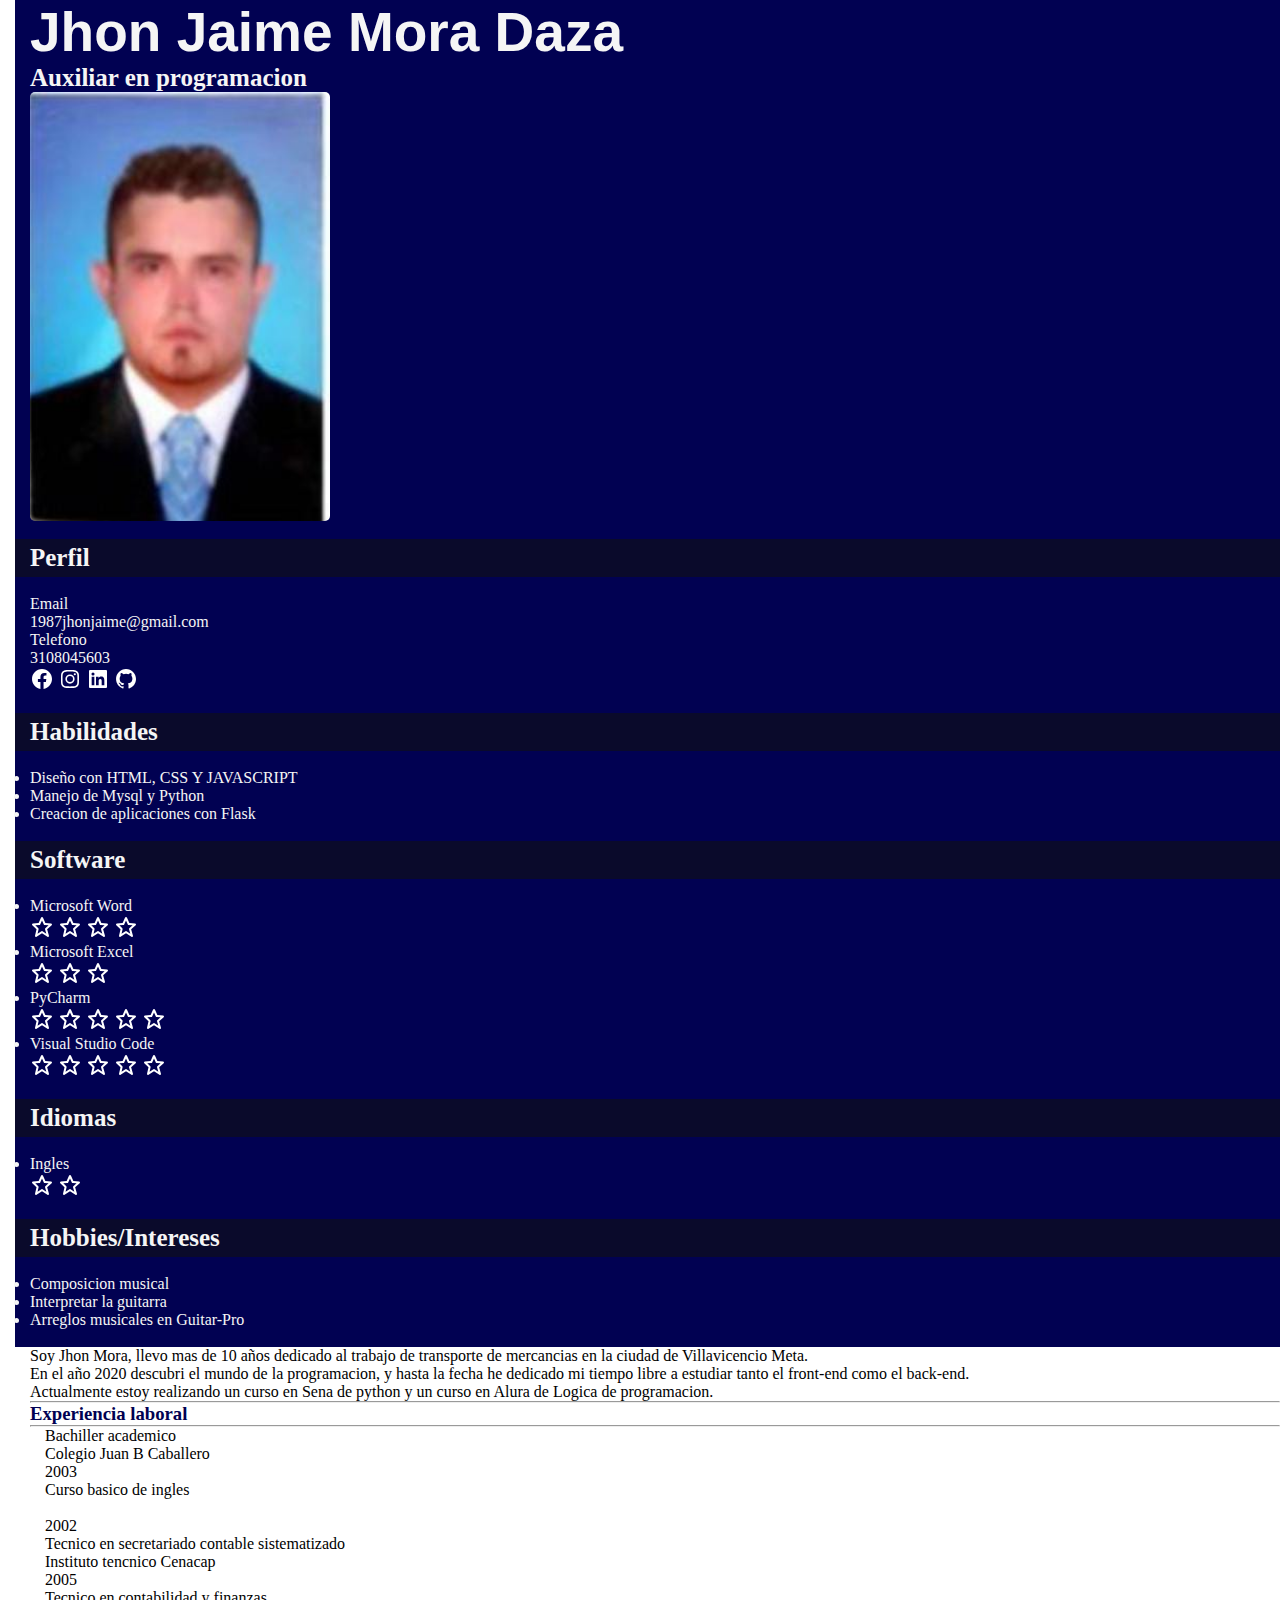
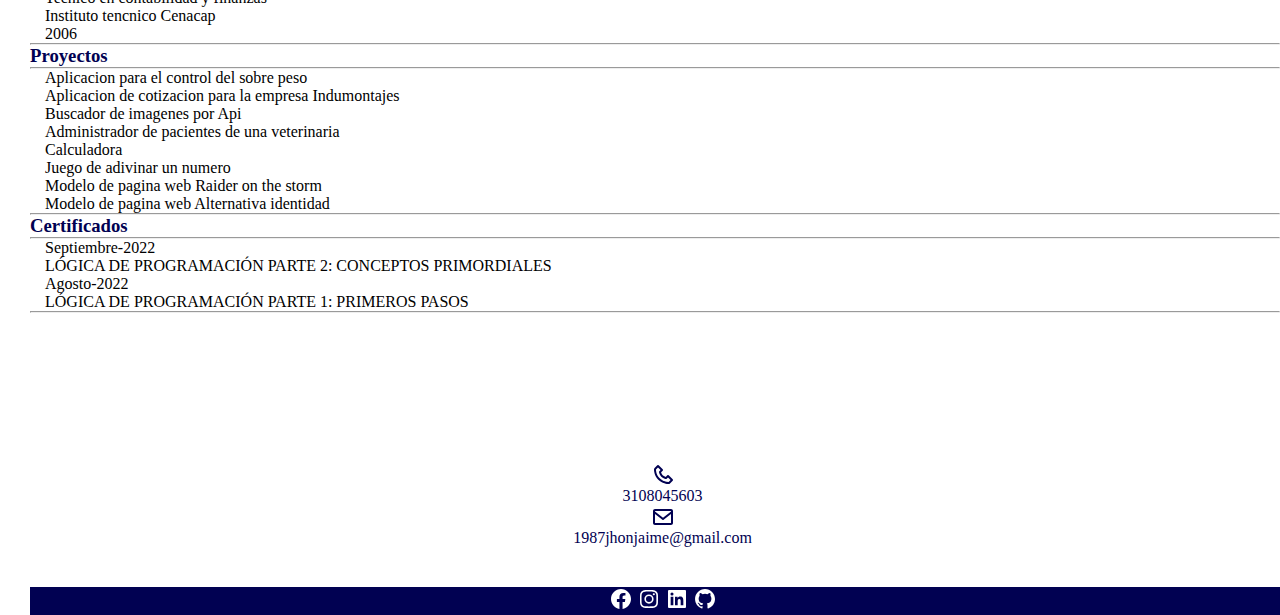
==== index.html @ 41ad871a "hoja de vida" ====
<!DOCTYPE html>
<html lang="es">
<head>
    <meta charset="UTF-8">
    <meta http-equiv="X-UA-Compatible" content="IE=edge">
    <meta name="viewport" content="width=device-width, initial-scale=1.0">
    <!-- CSS only -->
    <link href="https://cdn.jsdelivr.net/npm/bootstrap@5.2.0/dist/css/bootstrap.min.css" rel="stylesheet" integrity="sha384-gH2yIJqKdNHPEq0n4Mqa/HGKIhSkIHeL5AyhkYV8i59U5AR6csBvApHHNl/vI1Bx" crossorigin="anonymous">
    <title>Curriculo-Jhon Mora</title>
    <link rel="shortcut icon" href="/img/icono.svg" type="image/x-icon">
    <link rel="stylesheet" href="/css/style.css">
</head>
<body>
    <div class="container-fluid">
        <div class="row">
            <div class="col-5">
                <header>
                    <div class="container">
                        <div class="row">
                            <div class="col-12">
                                <h1>Jhon Jaime Mora Daza</h1>
                                <h4>Auxiliar en programacion</h3>
                                <img src="/img/foto.jpeg" class="foto">
                            </div>
                        </div>
                    </div>
                    <br>
                    <div class="container-fluid">
                        <div class="row separador">
                            <div class="col-12">
                                <h4>Perfil</h4>
                            </div>
                        </div>
                    </div>
                    <br>
                    <div class="container">
                        <div class="row">
                            <div class="col-12">
                                <p>Email <br>1987jhonjaime@gmail.com</p>
                                <p>Telefono <br>3108045603</p>
                            </div>
                        </div>
                    </div>
                    <div class="container">
                        <div class="row">
                            <div class="col-12">
                                <a href="https://www.facebook.com/profile.php?id=100085801331929"><img src="/icons/facebook.svg"></a>
                                <a href=""><img src="/icons/instagram.svg"></a>
                                <a href="https://www.linkedin.com/in/john-daza-7ba586186"><img src="/icons/linkendin.svg"></a>
                                <a href="https://github.com/JhonSmith-1987"><img src="/icons/github.svg"></a>
                            </div>
                        </div>
                    </div>
                    <br>
                    <div class="container-fluid">
                        <div class="row separador">
                            <div class="col-12">
                                <h4>Habilidades</h4>
                            </div>
                        </div>
                    </div>
                    <br>
                    <div class="container">
                        <div class="row">
                            <div class="col-12">
                                <li>Diseño con HTML, CSS Y JAVASCRIPT</li>
                                <li>Manejo de Mysql y Python</li>
                                <li>Creacion de aplicaciones con Flask</li>
                            </div>
                        </div>
                    </div>
                    <br>
                    <div class="container-fluid">
                        <div class="row separador">
                            <div class="col-12">
                                <h4>Software</h4>
                            </div>
                        </div>
                    </div>
                    <br>
                    <div class="container">
                        <div class="row">
                            <div class="col-6">
                                <li>Microsoft Word</li>
                            </div>
                            <div class="col-6">
                                <img src="/icons/estrella.svg">
                                <img src="/icons/estrella.svg">
                                <img src="/icons/estrella.svg">
                                <img src="/icons/estrella.svg">
                            </div>
                        </div>
                        <div class="row">
                            <div class="col-6">
                                <li>Microsoft Excel</li>
                            </div>
                            <div class="col-6">
                                <img src="/icons/estrella.svg">
                                <img src="/icons/estrella.svg">
                                <img src="/icons/estrella.svg">
                            </div>
                        </div>
                        <div class="row">
                            <div class="col-6">
                                <li>PyCharm</li>
                            </div>
                            <div class="col-6">
                                <img src="/icons/estrella.svg">
                                <img src="/icons/estrella.svg">
                                <img src="/icons/estrella.svg">
                                <img src="/icons/estrella.svg">
                                <img src="/icons/estrella.svg">
                            </div>
                        </div>
                        <div class="row">
                            <div class="col-6">
                                <li>Visual Studio Code</li>
                            </div>
                            <div class="col-6">
                                <img src="/icons/estrella.svg">
                                <img src="/icons/estrella.svg">
                                <img src="/icons/estrella.svg">
                                <img src="/icons/estrella.svg">
                                <img src="/icons/estrella.svg">
                            </div>
                        </div>
                    </div>
                    <br>
                    <div class="container-fluid">
                        <div class="row separador">
                            <div class="col-12">
                                <h4>Idiomas</h4>
                            </div>
                        </div>
                    </div>
                    <br>
                    <div class="container">
                        <div class="row">
                            <div class="col-6">
                                <li>Ingles</li>
                            </div>
                            <div class="col-6">
                                <img src="/icons/estrella.svg">
                                <img src="/icons/estrella.svg">
                            </div>
                        </div>
                    </div>
                    <br>
                    <div class="container-fluid">
                        <div class="row separador">
                            <div class="col-12">
                                <h4>Hobbies/Intereses</h4>
                            </div>
                        </div>
                    </div>
                    <br>
                    <div class="container">
                        <div class="row">
                            <div class="col-12">
                                <li>Composicion musical</li>
                                <li>Interpretar la guitarra</li>
                                <li>Arreglos musicales en Guitar-Pro</li>
                            </div>
                        </div>
                    </div>
                    <br>
                </header>
            </div>
            <div class="col-7">
                <div class="container">
                    <div class="row">
                        <div class="col-12">
                            <p>Soy Jhon Mora, llevo mas de 10 años dedicado al trabajo de transporte de mercancias en la ciudad de Villavicencio Meta. <br>En el año 2020 descubri el mundo de la programacion, y hasta la fecha he dedicado mi tiempo libre a estudiar tanto el front-end como el back-end. <br>Actualmente estoy realizando un curso en Sena de python y un curso en Alura de Logica de programacion.</p>
                        </div>
                        <hr>
                        <h3>Experiencia laboral</h3>
                        <hr>
                        <div class="row">
                            <div class="col-6">
                                <p><a href="">Bachiller academico</a><p>
                            </div>
                            <div class="col-6">
                                <p>Colegio Juan B Caballero <br> 2003</p>
                            </div>
                        </div>
                        <div class="row">
                            <div class="col-6">
                                <p><a href="">Curso basico de ingles</a><p>
                            </div>
                            <div class="col-6">
                                <p> <br> 2002</p>
                            </div>
                        </div>
                        <div class="row">
                            <div class="col-6">
                                <p><a href="">Tecnico en secretariado contable sistematizado</a><p>
                            </div>
                            <div class="col-6">
                                <p>Instituto tencnico Cenacap <br> 2005</p>
                            </div>
                        </div>
                        <div class="row">
                            <div class="col-6">
                                <p><a href="">Tecnico en contabilidad y finanzas</a><p>
                            </div>
                            <div class="col-6">
                                <p>Instituto tencnico Cenacap <br> 2006</p>
                            </div>
                        </div>
                        <hr>
                        <h3>Proyectos</h3>
                        <hr>
                        <div class="row">
                            <div class="col-12">
                                <p><a href="/proyectos.html">Aplicacion para el control del sobre peso</a><p>
                                <p><a href="/proyectos.html">Aplicacion de cotizacion para la empresa Indumontajes</a><p>
                                <p><a href="/proyectos.html">Buscador de imagenes por Api</a><p>
                                <p><a href="/proyectos.html">Administrador de pacientes de una veterinaria</a><p>
                                <p><a href="/proyectos.html">Calculadora</a><p>
                                <p><a href="/proyectos.html">Juego de adivinar un numero</a><p>
                                <p><a href="/proyectos.html">Modelo de pagina web Raider on the storm</a><p>
                                <p><a href="/proyectos.html">Modelo de pagina web Alternativa identidad</a><p>
                            </div>
                        </div>
                        <hr>
                        <h3>Certificados</h3>
                        <hr>
                        <div class="row">
                            <div class="col-4">
                                <p>Septiembre-2022</p>
                            </div>
                            <div class="col-8">
                                <a href="/certificado1.html">LÓGICA DE PROGRAMACIÓN PARTE 2: CONCEPTOS PRIMORDIALES</a>
                            </div>
                        </div>
                        <div class="row">
                            <div class="col-4">
                                <p>Agosto-2022</p>
                            </div>
                            <div class="col-8">
                                <a href="/certificado2.html">LÓGICA DE PROGRAMACIÓN PARTE 1: PRIMEROS PASOS</a>
                            </div>
                        </div>
                        <hr>
                        <footer>
                            <div class="container">
                                <div class="row">
                                    <div class="col-6">
                                        <img class="img_datos" src="/icons/telefono.svg">
                                        <p>3108045603</p>
                                    </div>
                                    <div class="col-6">
                                        <img class="img_datos" src="/icons/email.svg">
                                        <p>1987jhonjaime@gmail.com</p>
                                    </div>
                                </div>
                            </div>
                            <div class="container-fluid">
                                <div class="redes">
                                    <div class="row">
                                        <div class="col-12">
                                            <a href="https://www.facebook.com/profile.php?id=100085801331929"><img src="/icons/facebook.svg"></a>
                                            <a href=""><img src="/icons/instagram.svg"></a>
                                            <a href="https://www.linkedin.com/in/john-daza-7ba586186"><img src="/icons/linkendin.svg"></a>
                                            <a href="https://github.com/JhonSmith-1987"><img src="/icons/github.svg"></a>
                                        </div>
                                    </div>
                                </div>
                            </div>
                        </footer>
                    </div>
                </div>
            </div>
        </div>
    </div>

    <!-- JavaScript Bundle with Popper -->
    <script src="https://cdn.jsdelivr.net/npm/bootstrap@5.2.0/dist/js/bootstrap.bundle.min.js" integrity="sha384-A3rJD856KowSb7dwlZdYEkO39Gagi7vIsF0jrRAoQmDKKtQBHUuLZ9AsSv4jD4Xa" crossorigin="anonymous"></script>
</body>
</html>
---- css/style.css ----
*{
    margin: 0;
    padding: 0;
    box-sizing: border-box;
}

header{
    background-color: rgb(1, 1, 82);
    text-align: left;
    color: whitesmoke;
}

h1{
    font-family: 'Segoe UI', Tahoma, Geneva, Verdana, sans-serif;
    font-size: 55px;
}

h4{
    font-family: Cambria, Cochin, Georgia, Times, 'Times New Roman', serif;
    font-size: 25px;
}

.foto{
    display: block;
    width: 300px;
    border-radius: 5px;
}

.separador{
    background-color: rgb(10, 10, 43);
    padding: 5px 5px;
}

.row{
    padding-left: 15px;
}

h3{
    color: rgb(1, 1, 82);
}

footer{
    text-align: center;
    color: rgb(1, 1, 82);
    padding-top: 150px;
}

.img_datos{
    display: block;
    margin: auto;
}

.redes{
    background-color: rgb(1, 1, 82);
    margin-top: 40px;
}

a{
    text-decoration: none;
    color: black;
}

a:hover{
    color: rgb(96, 95, 102);
}
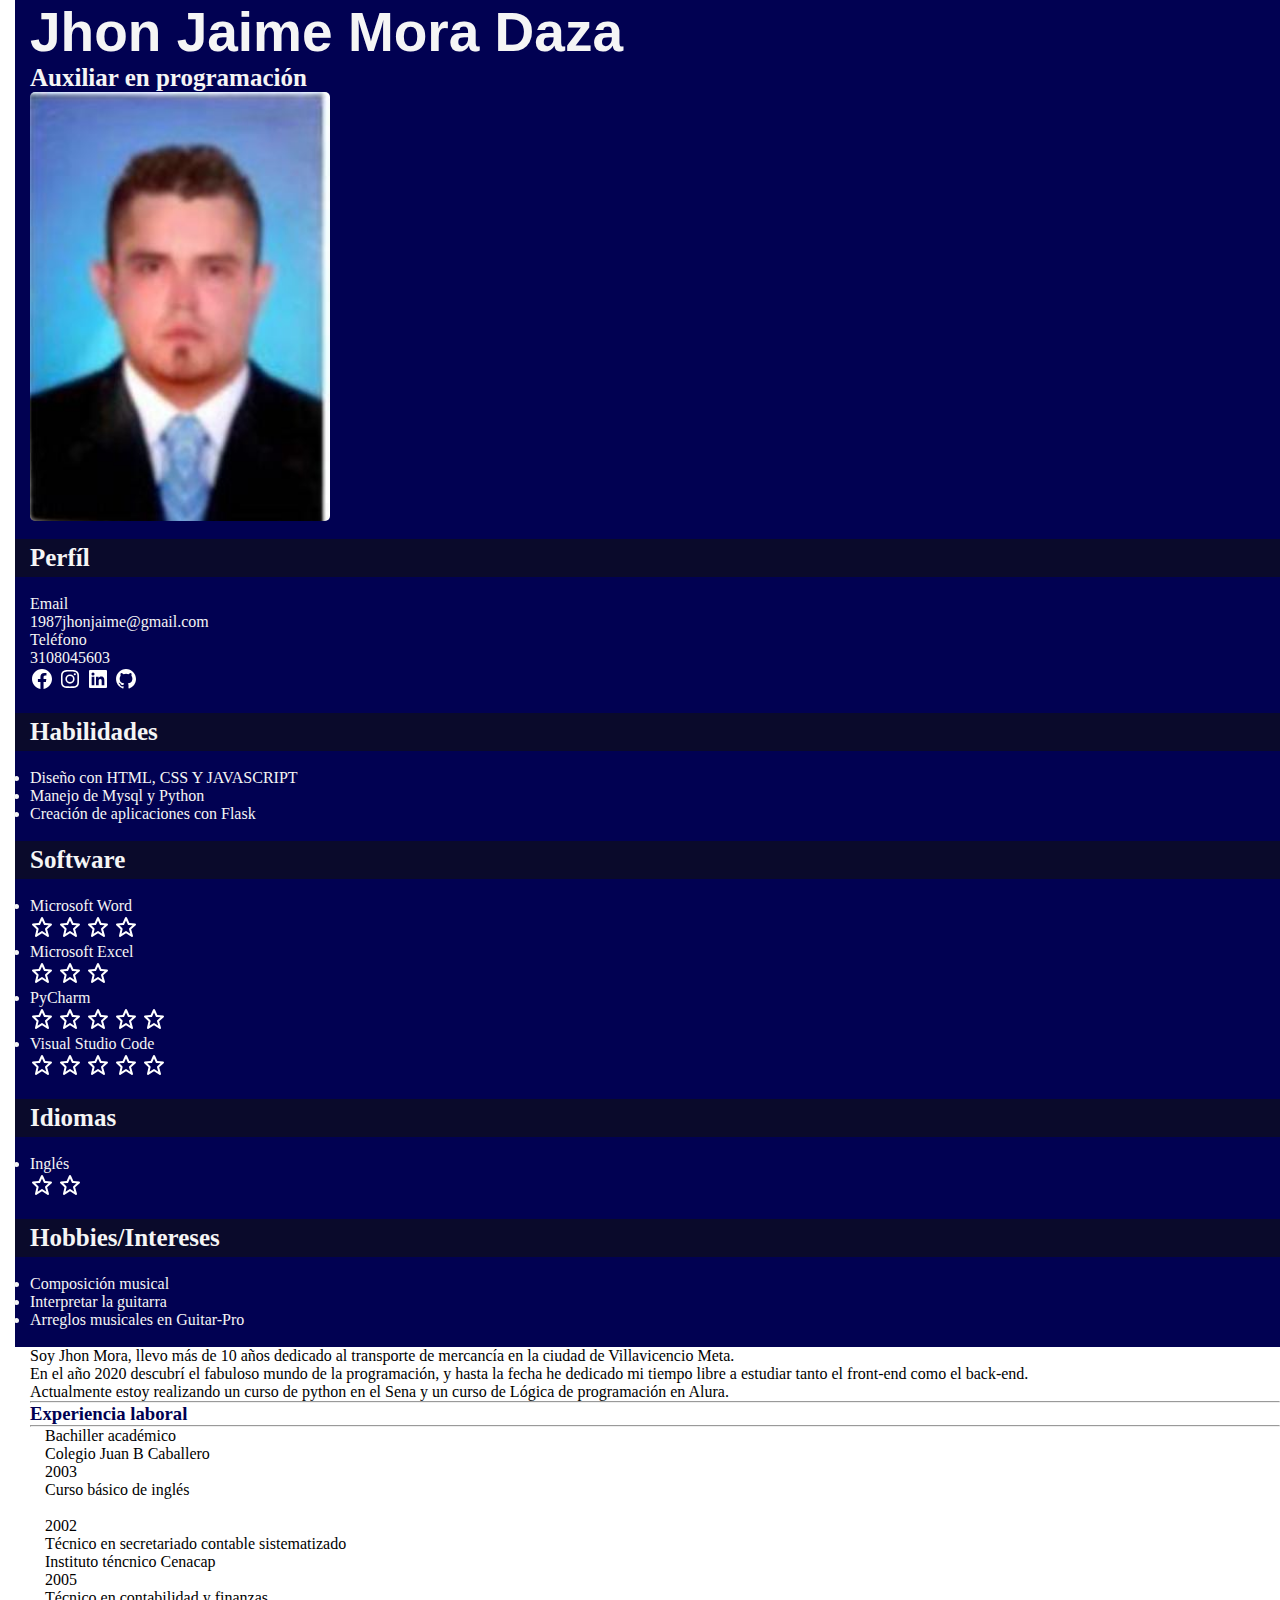
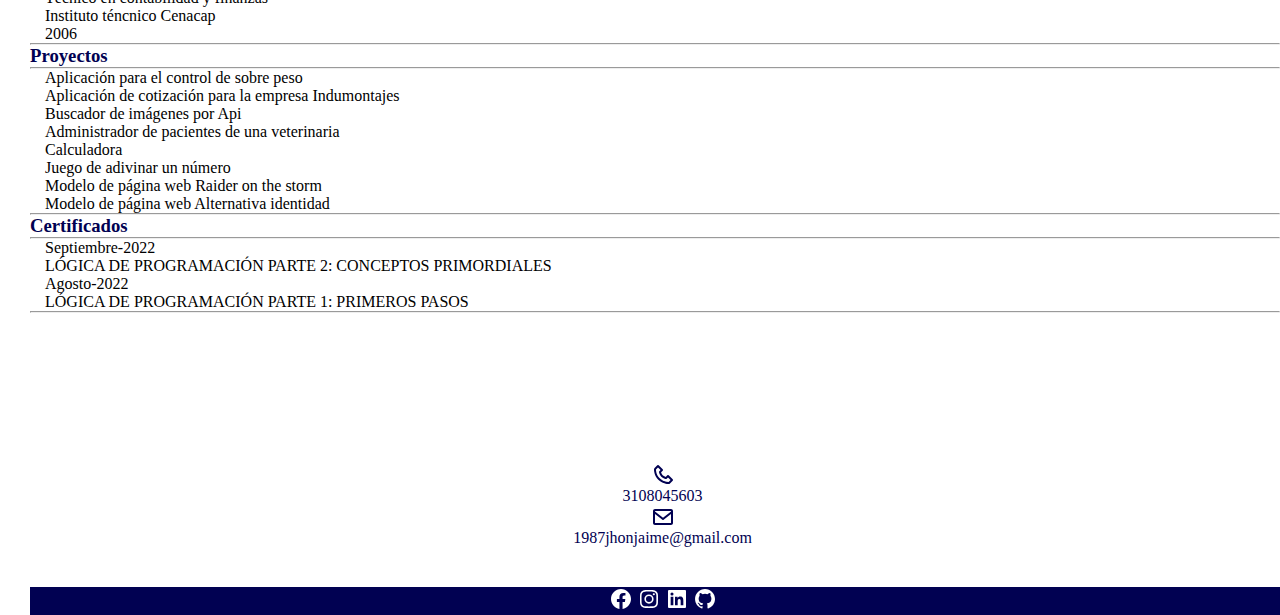
==== commit c4b6b74d: "update of the index and academic images" ====
--- a/index.html
+++ b/index.html
@@ -19,7 +19,7 @@
                         <div class="row">
                             <div class="col-12">
                                 <h1>Jhon Jaime Mora Daza</h1>
-                                <h4>Auxiliar en programacion</h3>
+                                <h4>Auxiliar en programación</h3>
                                 <img src="/img/foto.jpeg" class="foto">
                             </div>
                         </div>
@@ -28,7 +28,7 @@
                     <div class="container-fluid">
                         <div class="row separador">
                             <div class="col-12">
-                                <h4>Perfil</h4>
+                                <h4>Perfíl</h4>
                             </div>
                         </div>
                     </div>
@@ -37,7 +37,7 @@
                         <div class="row">
                             <div class="col-12">
                                 <p>Email <br>1987jhonjaime@gmail.com</p>
-                                <p>Telefono <br>3108045603</p>
+                                <p>Teléfono <br>3108045603</p>
                             </div>
                         </div>
                     </div>
@@ -65,7 +65,7 @@
                             <div class="col-12">
                                 <li>Diseño con HTML, CSS Y JAVASCRIPT</li>
                                 <li>Manejo de Mysql y Python</li>
-                                <li>Creacion de aplicaciones con Flask</li>
+                                <li>Creación de aplicaciones con Flask</li>
                             </div>
                         </div>
                     </div>
@@ -137,7 +137,7 @@
                     <div class="container">
                         <div class="row">
                             <div class="col-6">
-                                <li>Ingles</li>
+                                <li>Inglés</li>
                             </div>
                             <div class="col-6">
                                 <img src="/icons/estrella.svg">
@@ -157,7 +157,7 @@
                     <div class="container">
                         <div class="row">
                             <div class="col-12">
-                                <li>Composicion musical</li>
+                                <li>Composición musical</li>
                                 <li>Interpretar la guitarra</li>
                                 <li>Arreglos musicales en Guitar-Pro</li>
                             </div>
@@ -170,14 +170,14 @@
                 <div class="container">
                     <div class="row">
                         <div class="col-12">
-                            <p>Soy Jhon Mora, llevo mas de 10 años dedicado al trabajo de transporte de mercancias en la ciudad de Villavicencio Meta. <br>En el año 2020 descubri el mundo de la programacion, y hasta la fecha he dedicado mi tiempo libre a estudiar tanto el front-end como el back-end. <br>Actualmente estoy realizando un curso en Sena de python y un curso en Alura de Logica de programacion.</p>
+                            <p>Soy Jhon Mora, llevo más de 10 años dedicado al transporte de mercancía en la ciudad de Villavicencio Meta. <br>En el año 2020 descubrí el fabuloso mundo de la programación, y hasta la fecha he dedicado mi tiempo libre a estudiar tanto el front-end como el back-end. <br>Actualmente estoy realizando un curso de python en el Sena y un curso de Lógica de programación en Alura.</p>
                         </div>
                         <hr>
                         <h3>Experiencia laboral</h3>
                         <hr>
                         <div class="row">
                             <div class="col-6">
-                                <p><a href="">Bachiller academico</a><p>
+                                <p><a href="/bachiller.html">Bachiller académico</a><p>
                             </div>
                             <div class="col-6">
                                 <p>Colegio Juan B Caballero <br> 2003</p>
@@ -185,7 +185,7 @@
                         </div>
                         <div class="row">
                             <div class="col-6">
-                                <p><a href="">Curso basico de ingles</a><p>
+                                <p><a href="">Curso básico de inglés</a><p>
                             </div>
                             <div class="col-6">
                                 <p> <br> 2002</p>
@@ -193,18 +193,18 @@
                         </div>
                         <div class="row">
                             <div class="col-6">
-                                <p><a href="">Tecnico en secretariado contable sistematizado</a><p>
-                            </div>
-                            <div class="col-6">
-                                <p>Instituto tencnico Cenacap <br> 2005</p>
-                            </div>
-                        </div>
-                        <div class="row">
-                            <div class="col-6">
-                                <p><a href="">Tecnico en contabilidad y finanzas</a><p>
-                            </div>
-                            <div class="col-6">
-                                <p>Instituto tencnico Cenacap <br> 2006</p>
+                                <p><a href="">Técnico en secretariado contable sistematizado</a><p>
+                            </div>
+                            <div class="col-6">
+                                <p>Instituto téncnico Cenacap <br> 2005</p>
+                            </div>
+                        </div>
+                        <div class="row">
+                            <div class="col-6">
+                                <p><a href="">Técnico en contabilidad y finanzas</a><p>
+                            </div>
+                            <div class="col-6">
+                                <p>Instituto téncnico Cenacap <br> 2006</p>
                             </div>
                         </div>
                         <hr>
@@ -212,14 +212,14 @@
                         <hr>
                         <div class="row">
                             <div class="col-12">
-                                <p><a href="/proyectos.html">Aplicacion para el control del sobre peso</a><p>
-                                <p><a href="/proyectos.html">Aplicacion de cotizacion para la empresa Indumontajes</a><p>
-                                <p><a href="/proyectos.html">Buscador de imagenes por Api</a><p>
+                                <p><a href="/proyectos.html">Aplicación para el control de sobre peso</a><p>
+                                <p><a href="/proyectos.html">Aplicación de cotización para la empresa Indumontajes</a><p>
+                                <p><a href="/proyectos.html">Buscador de imágenes por Api</a><p>
                                 <p><a href="/proyectos.html">Administrador de pacientes de una veterinaria</a><p>
                                 <p><a href="/proyectos.html">Calculadora</a><p>
-                                <p><a href="/proyectos.html">Juego de adivinar un numero</a><p>
-                                <p><a href="/proyectos.html">Modelo de pagina web Raider on the storm</a><p>
-                                <p><a href="/proyectos.html">Modelo de pagina web Alternativa identidad</a><p>
+                                <p><a href="/proyectos.html">Juego de adivinar un número</a><p>
+                                <p><a href="/proyectos.html">Modelo de página web Raider on the storm</a><p>
+                                <p><a href="/proyectos.html">Modelo de página web Alternativa identidad</a><p>
                             </div>
                         </div>
                         <hr>
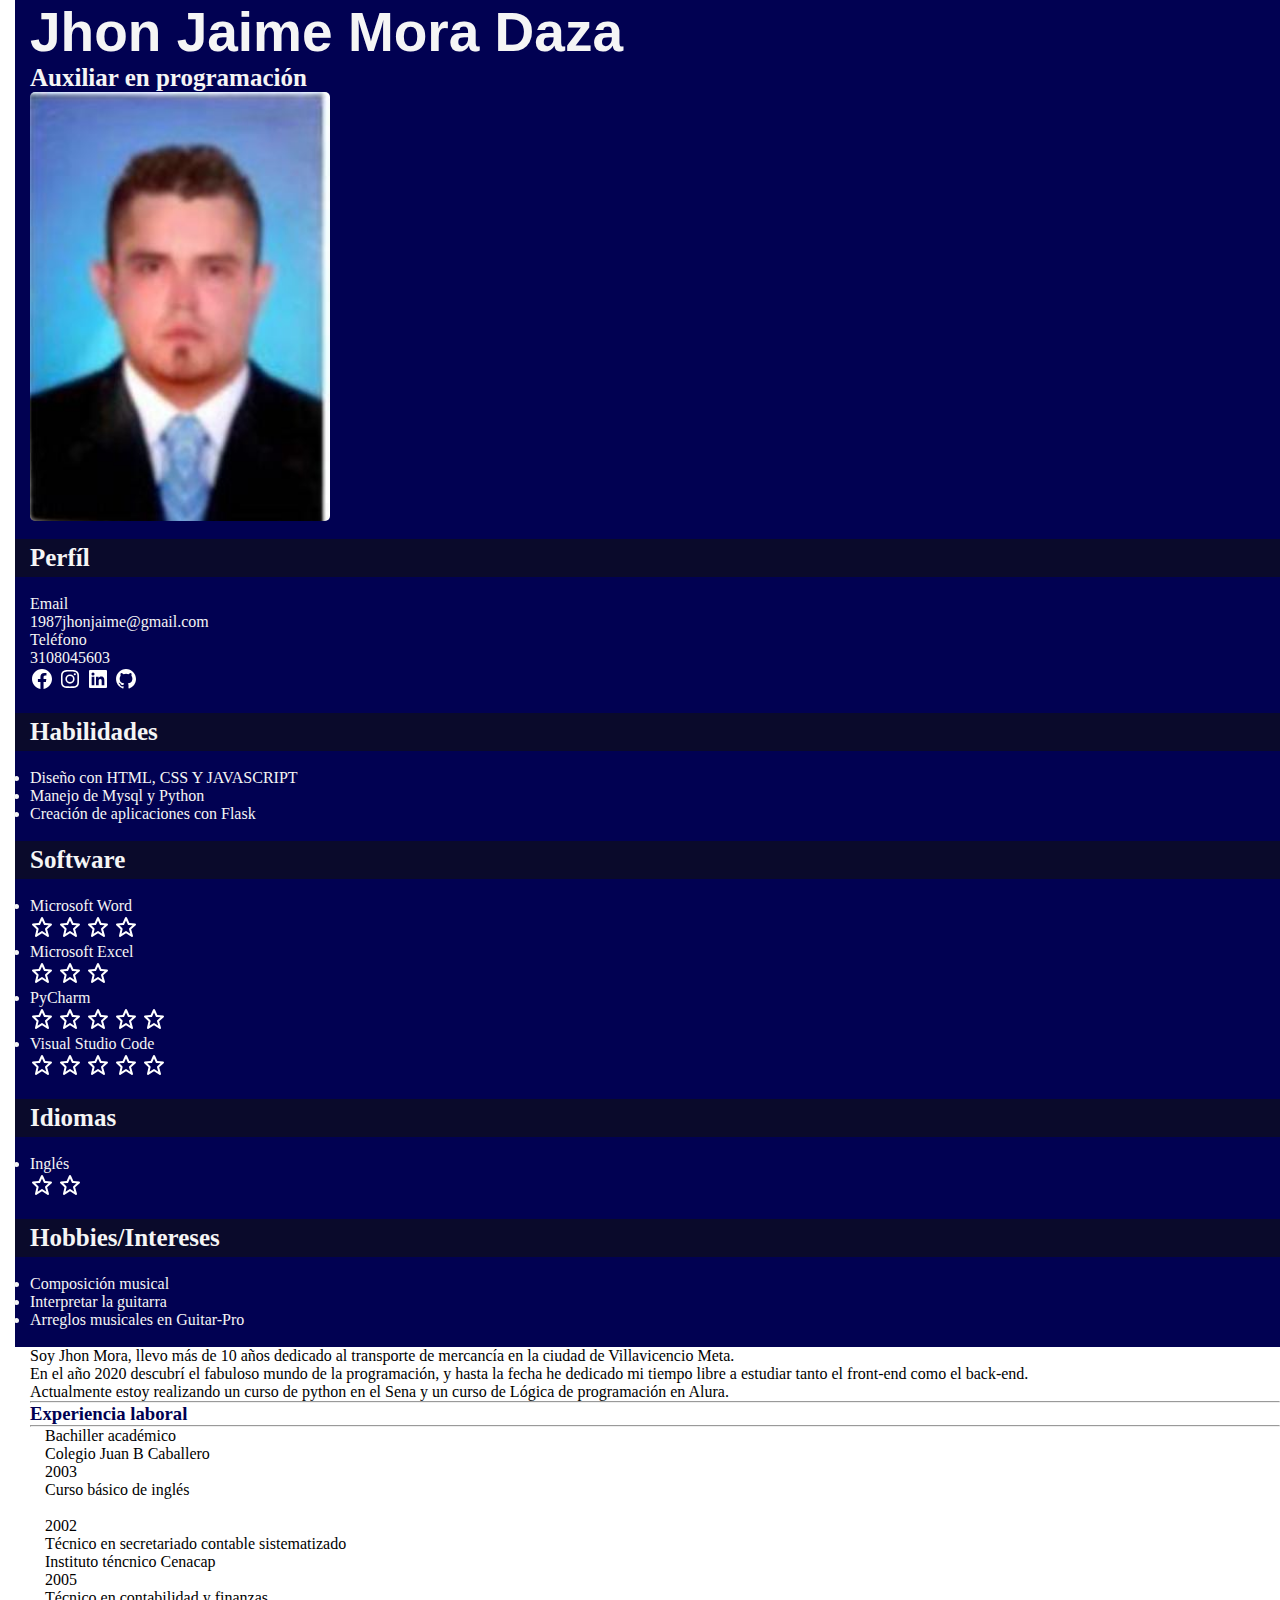
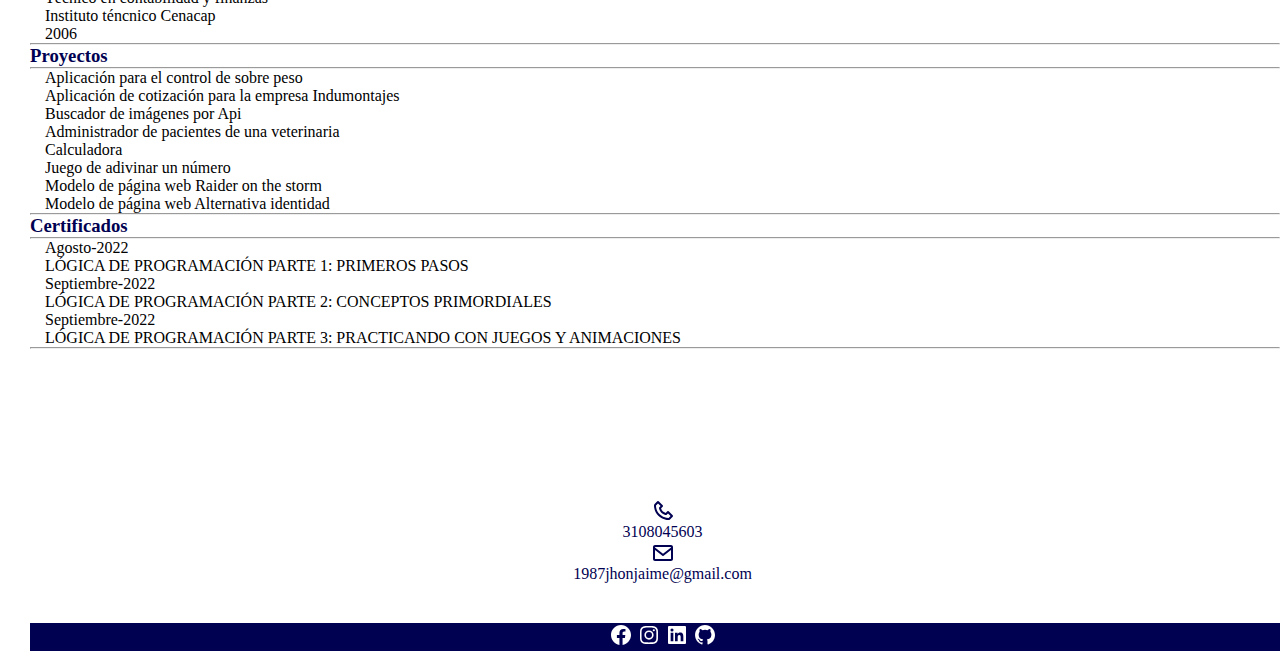
==== commit 27cb9132: "New certificate" ====
--- a/index.html
+++ b/index.html
@@ -185,7 +185,7 @@
                         </div>
                         <div class="row">
                             <div class="col-6">
-                                <p><a href="">Curso básico de inglés</a><p>
+                                <p>Curso básico de inglés<p>
                             </div>
                             <div class="col-6">
                                 <p> <br> 2002</p>
@@ -193,7 +193,7 @@
                         </div>
                         <div class="row">
                             <div class="col-6">
-                                <p><a href="">Técnico en secretariado contable sistematizado</a><p>
+                                <p>Técnico en secretariado contable sistematizado<p>
                             </div>
                             <div class="col-6">
                                 <p>Instituto téncnico Cenacap <br> 2005</p>
@@ -201,7 +201,7 @@
                         </div>
                         <div class="row">
                             <div class="col-6">
-                                <p><a href="">Técnico en contabilidad y finanzas</a><p>
+                                <p>Técnico en contabilidad y finanzas<p>
                             </div>
                             <div class="col-6">
                                 <p>Instituto téncnico Cenacap <br> 2006</p>
@@ -227,6 +227,14 @@
                         <hr>
                         <div class="row">
                             <div class="col-4">
+                                <p>Agosto-2022</p>
+                            </div>
+                            <div class="col-8">
+                                <a href="/certificado2.html">LÓGICA DE PROGRAMACIÓN PARTE 1: PRIMEROS PASOS</a>
+                            </div>
+                        </div>
+                        <div class="row">
+                            <div class="col-4">
                                 <p>Septiembre-2022</p>
                             </div>
                             <div class="col-8">
@@ -235,10 +243,10 @@
                         </div>
                         <div class="row">
                             <div class="col-4">
-                                <p>Agosto-2022</p>
+                                <p>Septiembre-2022</p>
                             </div>
                             <div class="col-8">
-                                <a href="/certificado2.html">LÓGICA DE PROGRAMACIÓN PARTE 1: PRIMEROS PASOS</a>
+                                <a href="/certificado3.html">LÓGICA DE PROGRAMACIÓN PARTE 3: PRACTICANDO CON JUEGOS Y ANIMACIONES</a>
                             </div>
                         </div>
                         <hr>
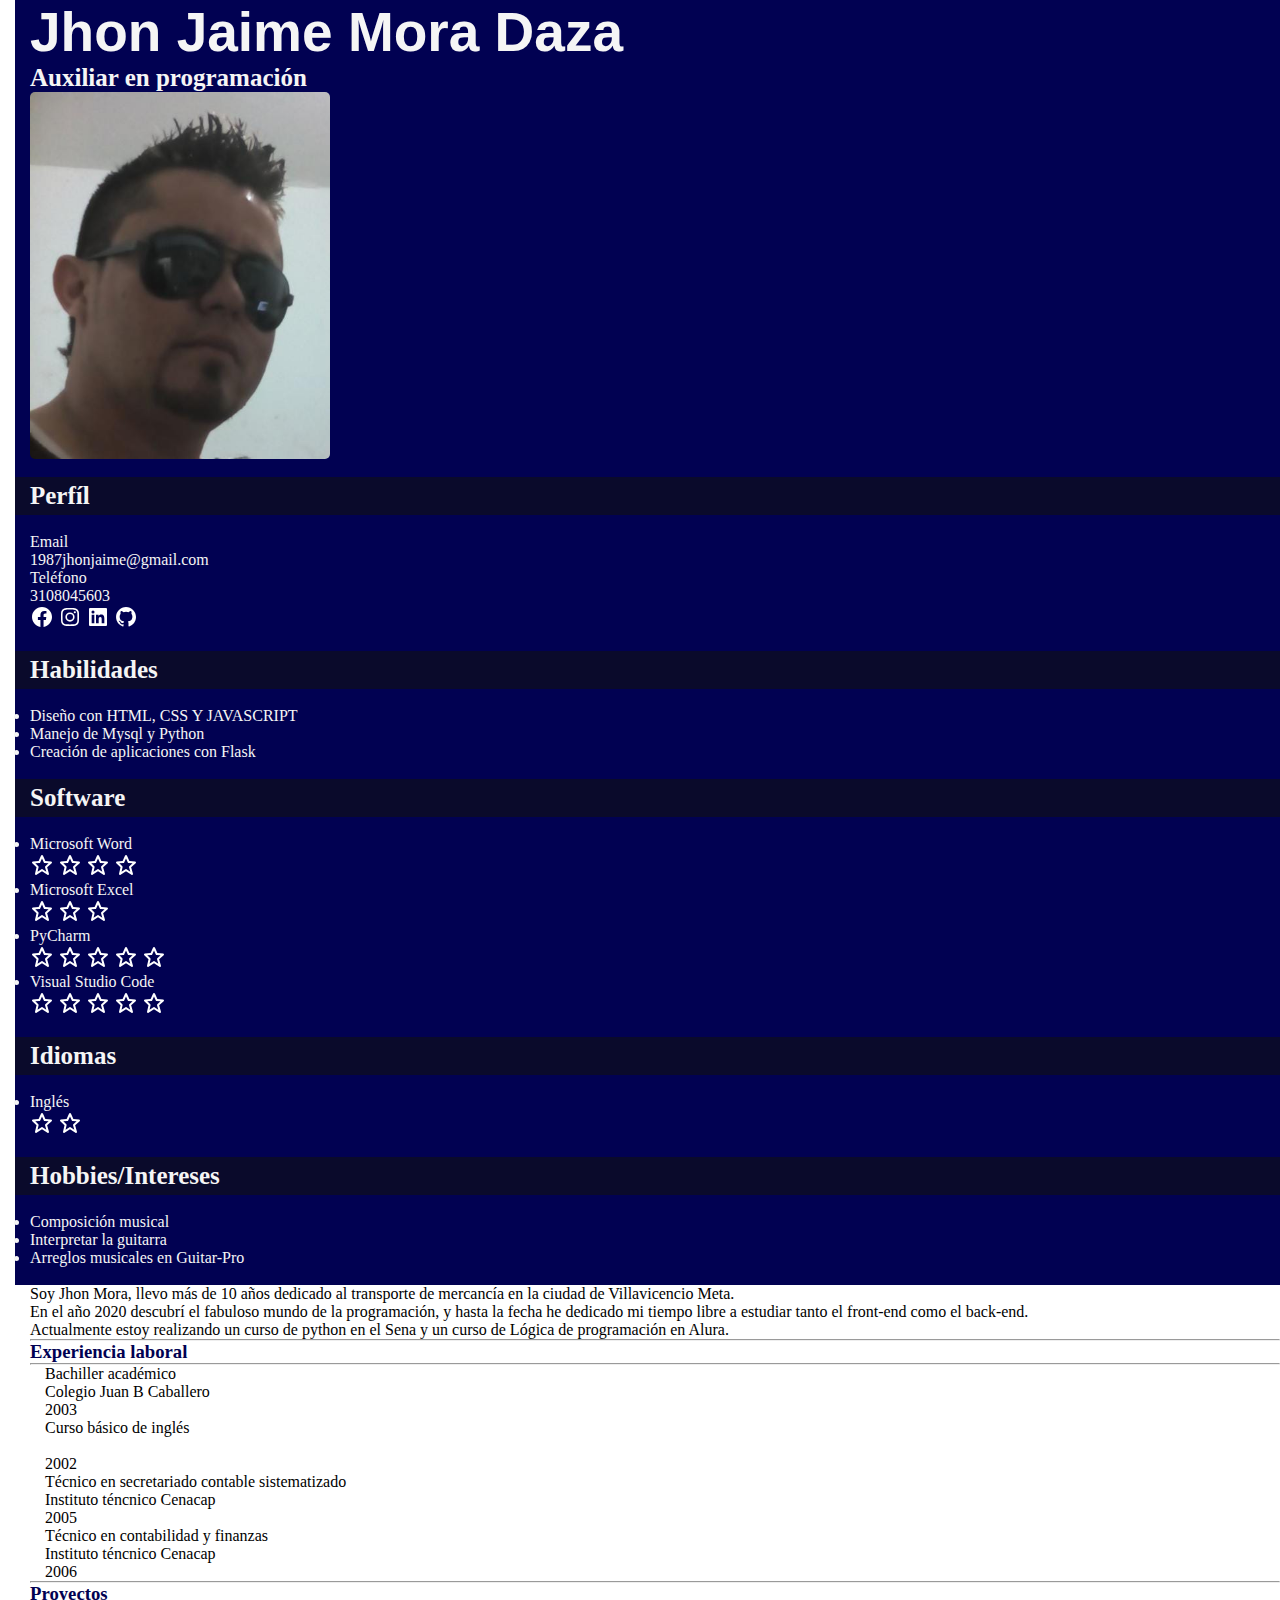
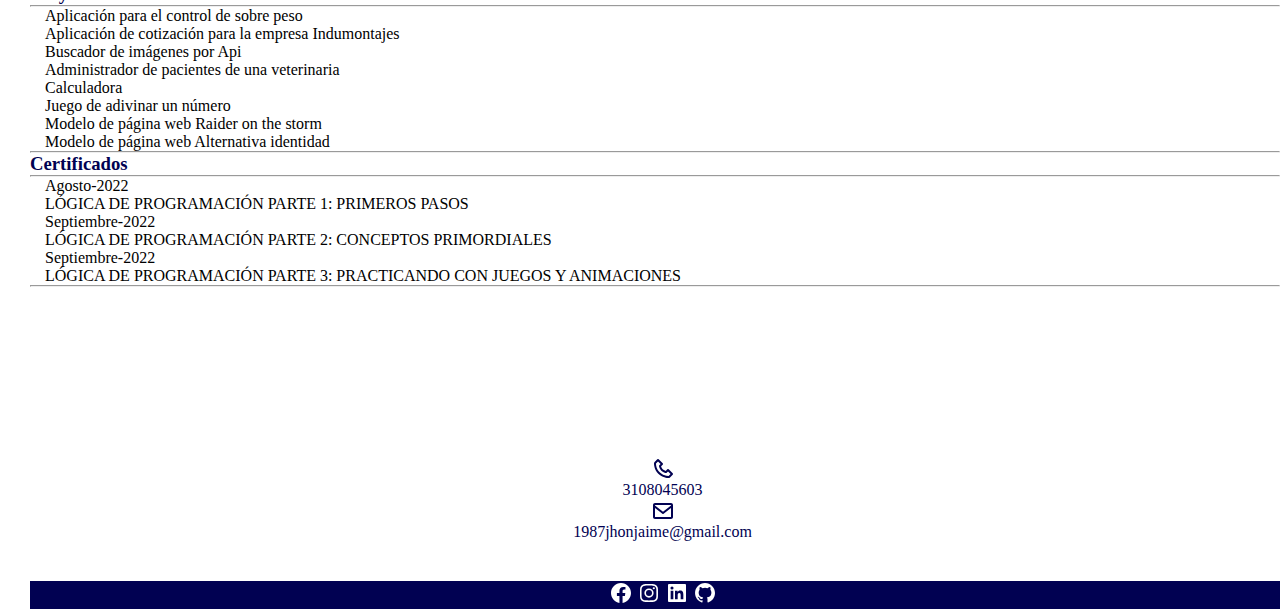
==== commit 251b29fa: "pag responsive" ====
--- a/index.html
+++ b/index.html
@@ -13,14 +13,14 @@
 <body>
     <div class="container-fluid">
         <div class="row">
-            <div class="col-5">
+            <div class="col-xs-12 col-sm-12 col-md-5 col_lg-5">
                 <header>
                     <div class="container">
                         <div class="row">
                             <div class="col-12">
                                 <h1>Jhon Jaime Mora Daza</h1>
                                 <h4>Auxiliar en programación</h3>
-                                <img src="/img/foto.jpeg" class="foto">
+                                <img src="/img/yo.jpeg" class="foto">
                             </div>
                         </div>
                     </div>
@@ -166,7 +166,7 @@
                     <br>
                 </header>
             </div>
-            <div class="col-7">
+            <div class="col-xs-12 col-sm-12 col-md-7 col_lg-7">
                 <div class="container">
                     <div class="row">
                         <div class="col-12">
@@ -253,13 +253,13 @@
                         <footer>
                             <div class="container">
                                 <div class="row">
-                                    <div class="col-6">
+                                    <div class="col-xs-6 col-sm-6 col-md-6 col_lg-6">
                                         <img class="img_datos" src="/icons/telefono.svg">
-                                        <p>3108045603</p>
+                                        <p class="dato_fin">3108045603</p>
                                     </div>
-                                    <div class="col-6">
+                                    <div class="col-xs-6 col-sm-6 col-md-6 col_lg-6">
                                         <img class="img_datos" src="/icons/email.svg">
-                                        <p>1987jhonjaime@gmail.com</p>
+                                        <p class="dato_fin">1987jhonjaime@gmail.com</p>
                                     </div>
                                 </div>
                             </div>
--- a/css/style.css
+++ b/css/style.css
@@ -62,4 +62,81 @@
 
 a:hover{
     color: rgb(96, 95, 102);
+}
+
+/* Resolucion telefonos moviles muy pequeños */
+@media(max-width: 575px){
+    .foto{
+        display: block;
+        width: 250px;
+        border-radius: 5px;
+    }
+
+    .dato_fin{
+        font-size: 20px;
+    }
+
+    .img_datos{
+        display: block;
+        margin: auto;
+        width: 25px;
+    }
+}
+
+/* Resolucion telefonos moviles pequeños */
+@media(min-width: 576px) and (max-width: 767px){
+    .foto{
+        display: block;
+        width: 250px;
+        border-radius: 5px;
+    }
+
+    .dato_fin{
+        font-size: 20px;
+    }
+
+    .img_datos{
+        display: block;
+        margin: auto;
+        width: 25px;
+    }
+
+    footer{
+        text-align: center;
+        color: rgb(1, 1, 82);
+        padding-top: 150px;
+    }
+}
+
+/* Resolucion para tables */
+@media(min-width: 768px) and (max-width: 991px){
+    .foto{
+        display: block;
+        width: 200px;
+        border-radius: 5px;
+    }
+
+    footer{
+        text-align: center;
+        color: rgb(1, 1, 82);
+        padding-top: 90px;
+    }
+}
+
+/* Resolucion para pc de escritorio */
+@media(min-width: 992px){
+    footer{
+        text-align: center;
+        color: rgb(1, 1, 82);
+        padding-top: 200px;
+    }
+}
+
+/* Resolucion para mi tv */
+@media(min-width: 992px){
+    footer{
+        text-align: center;
+        color: rgb(1, 1, 82);
+        padding-top: 170px;
+    }
 }